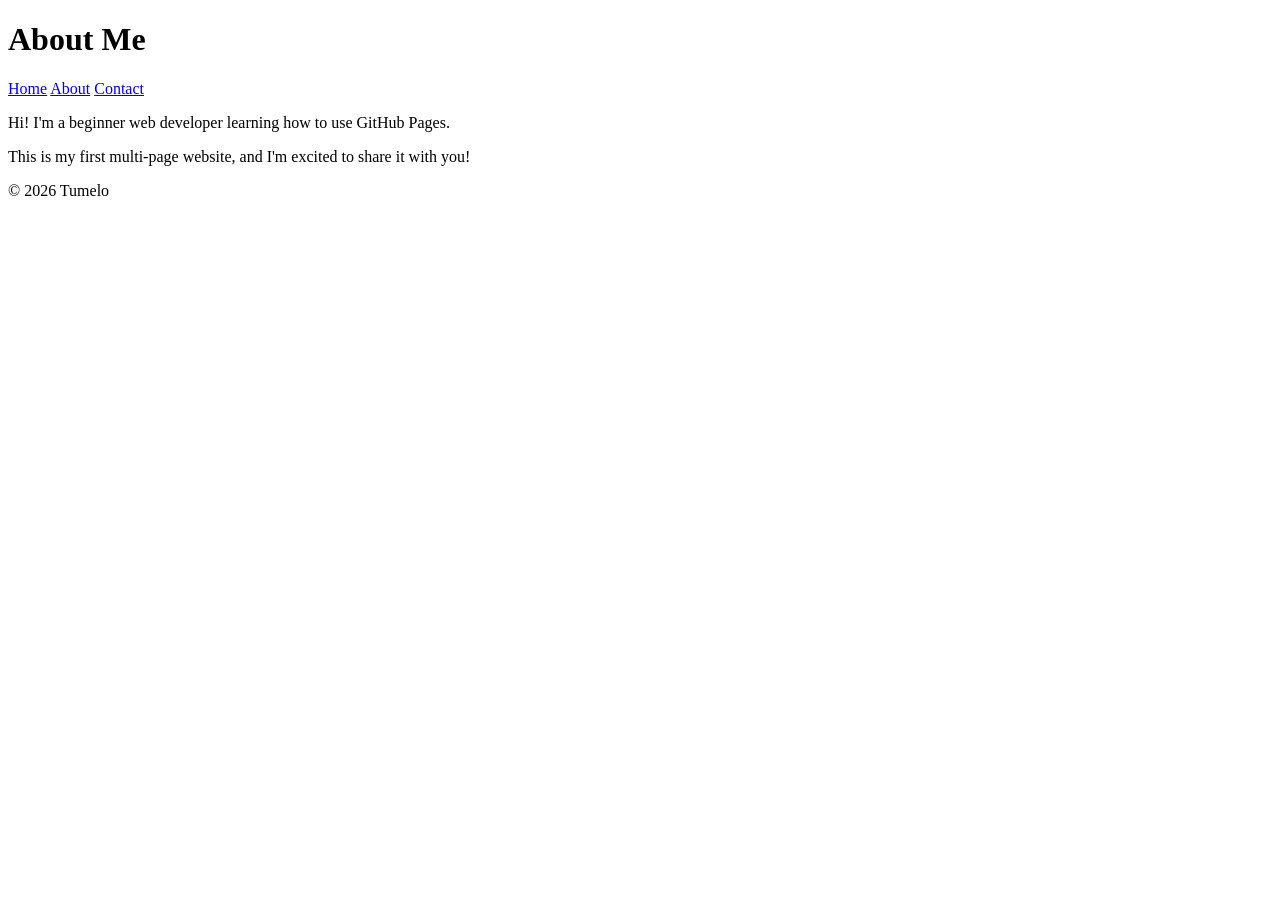
==== about.html @ d3ed6b9e "Added About and Contact pages with navigation" ====
<!DOCTYPE html>
<html lang="en">
    <head>
        <meta charset="UTF-8">
        <meta name="viewport" content="width=device-width, initial-scale=1.0">
        <title>About Me</title>
    </head>
    <body>
        <header>
            <h1>About Me</h1>
            <nav>
                <a href="index.html">Home</a>
                <a href="about.html">About</a>
                <a href="contact.html">Contact</a>
            </nav>
        </header>
        <main>
            <p>Hi! I'm a beginner web developer learning how to use GitHub Pages.</p>
            <p>This is my first multi-page website, and I'm excited to share it with you!</p>
        </main>
        <footer>
            <p>&copy; 2026 Tumelo</p>
        </footer>
    </body>
</html>
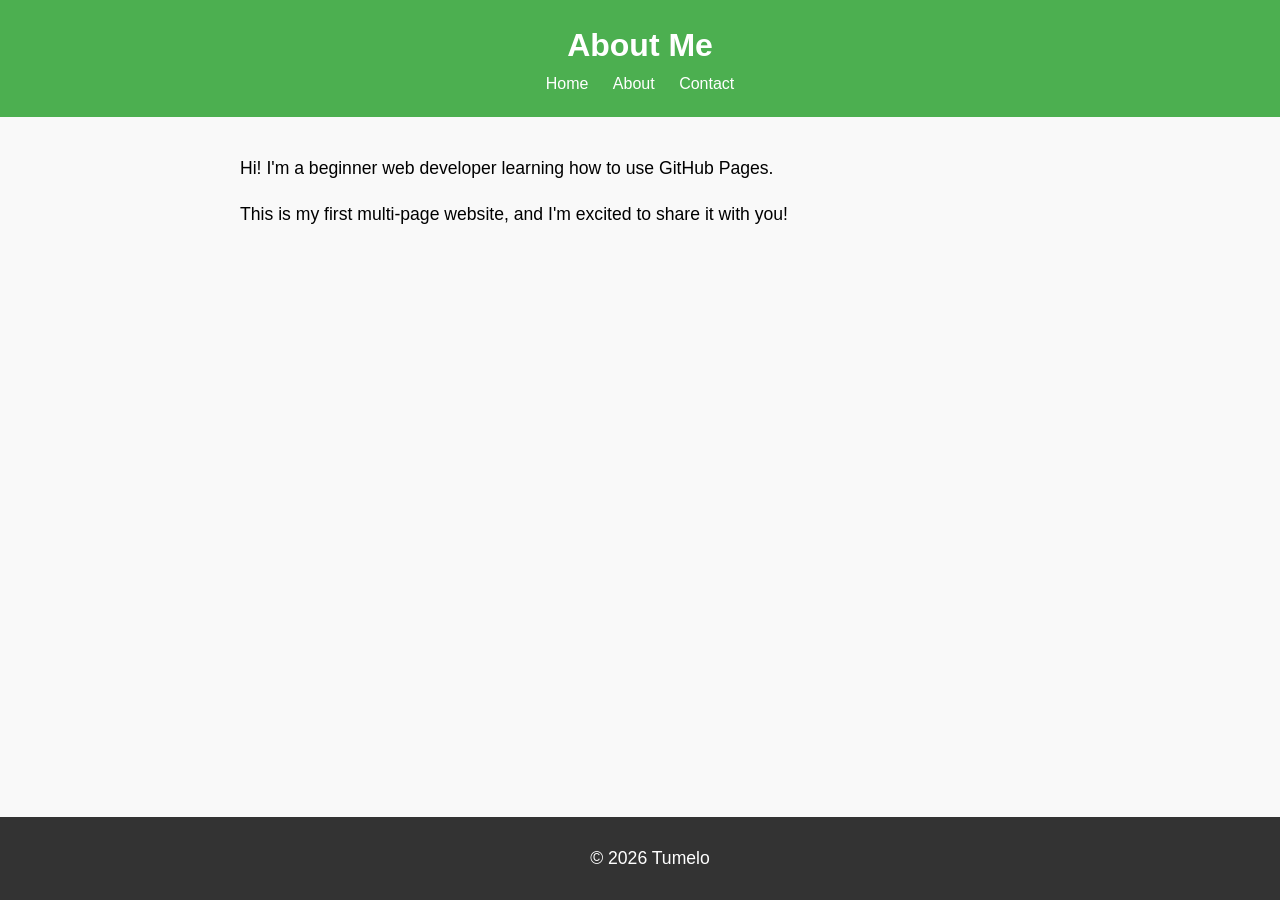
==== commit 9b9154fb: "Added CSS3 styling to the website" ====
--- a/about.html
+++ b/about.html
@@ -4,6 +4,7 @@
         <meta charset="UTF-8">
         <meta name="viewport" content="width=device-width, initial-scale=1.0">
         <title>About Me</title>
+        <link rel="stylesheet" href="styles.css">
     </head>
     <body>
         <header>
--- a/styles.css
+++ b/styles.css
@@ -0,0 +1,66 @@
+selector {
+    property: value;
+}
+body {
+    font-family: Arial, sans-serif;
+    color #333;
+    background-color: #f9f9f9;
+margin: 0;
+padding: 0;
+line-height: 1.6;
+}
+header {
+    background-color: #4CAF50;
+    color: white;
+    padding: 20px;
+    text-align: center;
+}
+header h1 {
+margin: 0;
+}
+nav a {
+    color: white;
+    text-decoration: none;
+    margin: 0 10px;
+}
+nav a:hover {
+    text-decoration: underline;
+}
+main {
+    padding: 20px;
+    max-width: 800px;
+    margin: 0 auto;
+}
+main img {
+    max-width: 100%;
+    height: auto;
+    display: block;
+    margin: 20px 0;
+}
+footer {
+    background-color: #333;
+    color: white;
+    text-align: center;
+    padding: 10px;
+    position: fixed;
+    bottom: 0;
+    width: 100%;
+}
+p {
+    font-size: 1.1em;
+}
+a {
+    color: #4CAF50;
+    text-decoration: none;
+}
+a:hover {
+    text-decoration: underline;
+}
+img {
+    border: 5px solid #4CAF50;
+    border-radius: 10px;
+}
+main a[href^="mailto:"] {
+    color: #ff5722;
+    font-weight: bold;
+}
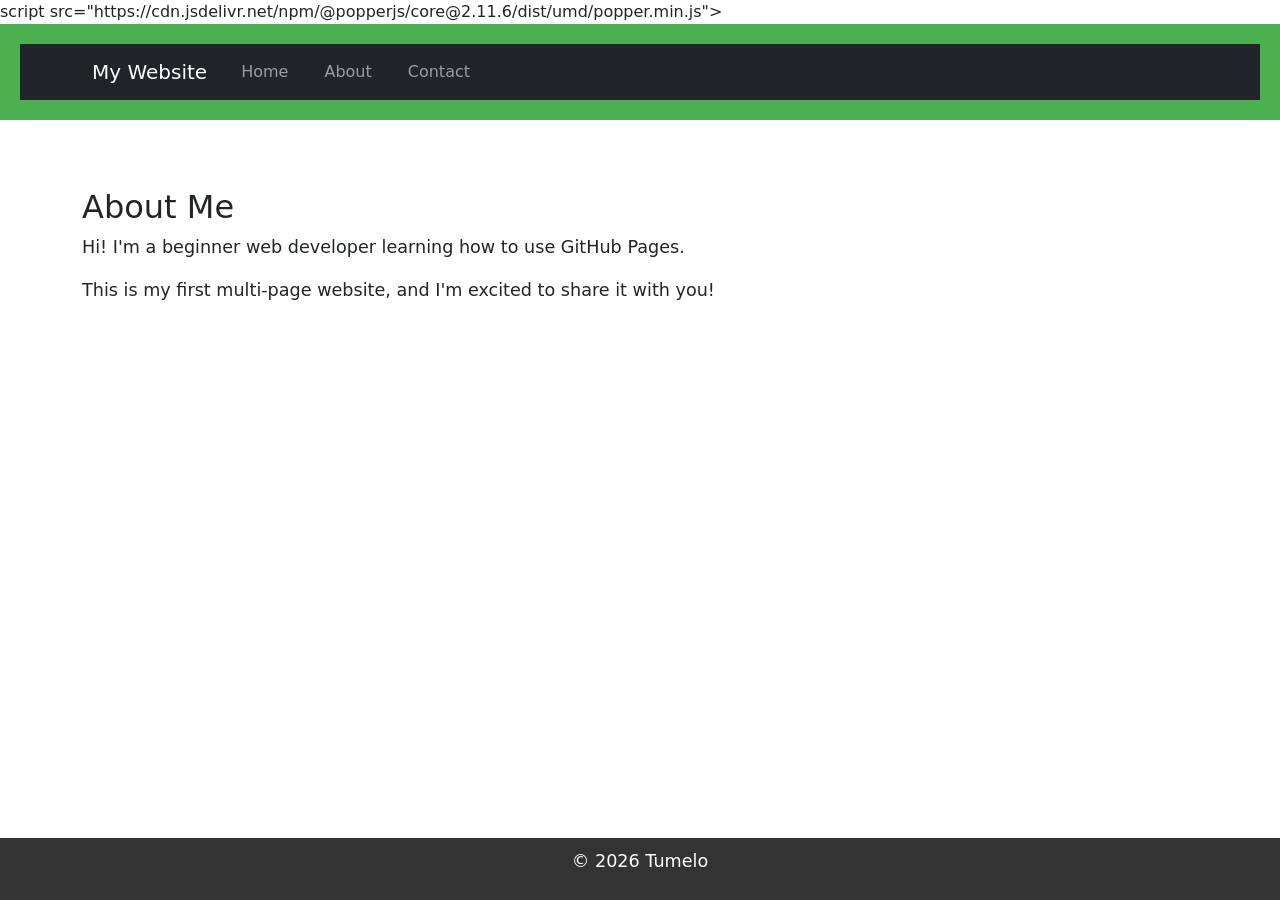
==== commit 682050fb: "Added Bootstrap framework for styling and layout" ====
--- a/about.html
+++ b/about.html
@@ -5,17 +5,38 @@
         <meta name="viewport" content="width=device-width, initial-scale=1.0">
         <title>About Me</title>
         <link rel="stylesheet" href="styles.css">
-    </head>
+        <!-- Bootstrap CSS-->
+         <link href="https://cdn.jsdelivr.net/npm/bootstrap@5.3.0/dist/css/bootstrap.min.css"
+         rel="stylesheet">
+</head>
     <body>
+        script src="https://cdn.jsdelivr.net/npm/@popperjs/core@2.11.6/dist/umd/popper.min.js"></script>
+    <script src="https://cdn.jsdelivr.net/npm/bootstrap@5.3.0/dist/js/bootstrap.min.js"></script>
         <header>
-            <h1>About Me</h1>
-            <nav>
-                <a href="index.html">Home</a>
-                <a href="about.html">About</a>
-                <a href="contact.html">Contact</a>
-            </nav>
+            <nav class="navbar navbar-expand-lg navbar-dark bg-dark"> 
+        <div class="container"> 
+            <a class="navbar-brand" href="index.html">My Website</a> 
+            <button class="navbar-toggler" type="button" data-bs-toggle="collapse" data-bs-target="#navbarNav"> 
+                <span class="navbar-toggler-icon"></span> 
+            </button> 
+            <div class="collapse navbar-collapse" id="navbarNav"> 
+                <ul class="navbar-nav"> 
+                    <li class="nav-item"> 
+                        <a class="nav-link" href="index.html">Home</a> 
+                    </li> 
+                    <li class="nav-item"> 
+                        <a class="nav-link" href="about.html">About</a> 
+                    </li> 
+                    <li class="nav-item"> 
+                        <a class="nav-link" href="contact.html">Contact</a> 
+                    </li> 
+                </ul> 
+            </div> 
+        </div> 
+    </nav> 
         </header>
-        <main>
+        <main class="container my-5">
+            <h2>About Me</h2>
             <p>Hi! I'm a beginner web developer learning how to use GitHub Pages.</p>
             <p>This is my first multi-page website, and I'm excited to share it with you!</p>
         </main>
